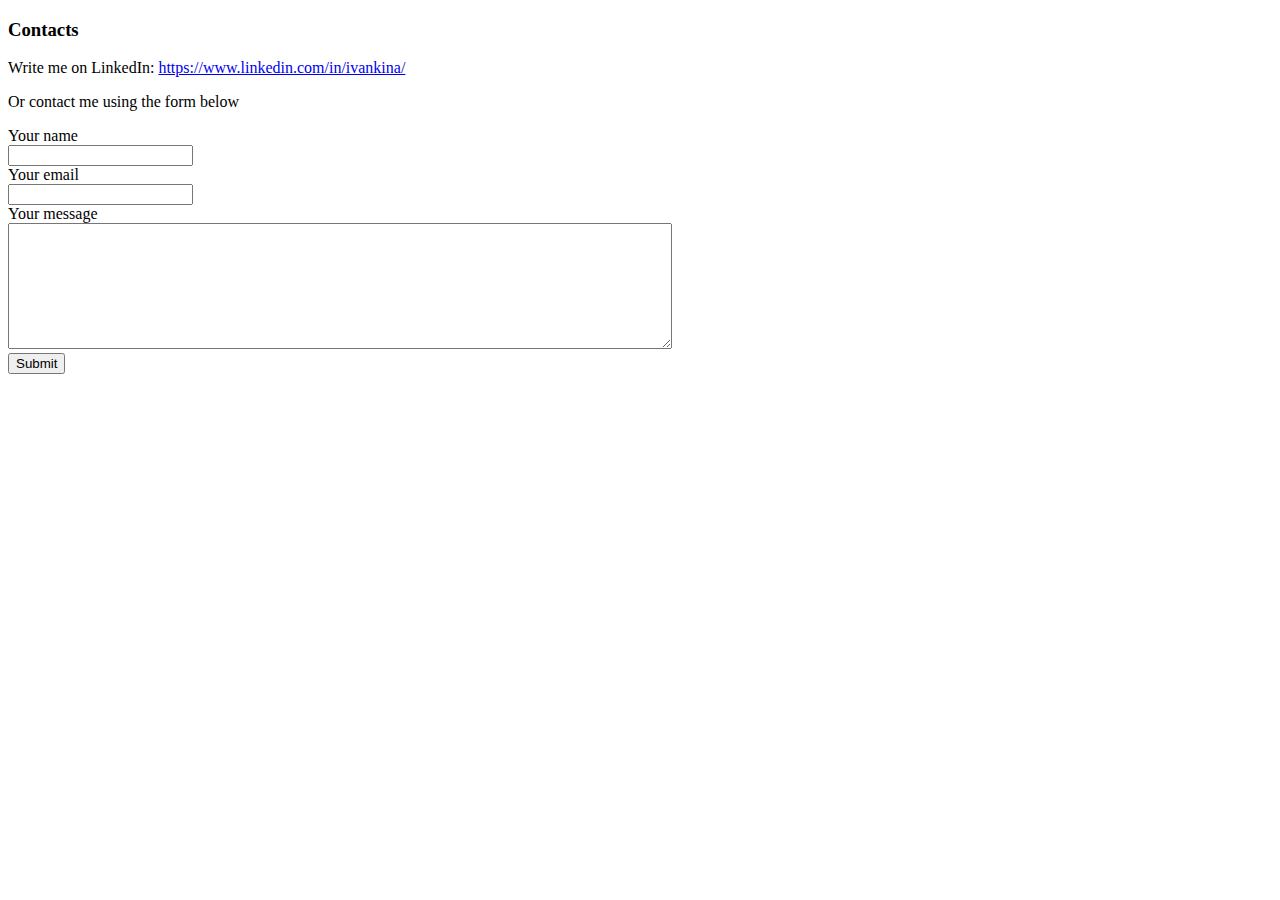
==== contacts.html @ 78fc2388 "Initial files for the cv website" ====
<!DOCTYPE html>
<html lang="en" dir="ltr">

<head>
  <meta charset="utf-8">
  <title>Elena Ivankina - personal website</title>
</head>

<body>
  <h3>Contacts</h3>
  <p>Write me on LinkedIn: <a href="https://www.linkedin.com/in/ivankina/" target="_blank">https://www.linkedin.com/in/ivankina/</a></p>

<p>Or contact me using the form below</p>
  <form action="mailto:ivankina.es@gmail.com?subject=feedback_from_website" method="post" enctype="text/plain">
<label for="">Your name</label>
<br>
<input type="text" name="yourName" value="">
<br>
<label for="">Your email</label>
<br>
<input type="email" name="yourEmail" value="">
<br>
<label for="">Your message</label>
<br>
<textarea name="yourMessage" rows="8" cols="80"></textarea>
<br>
<input type="submit" name="">
  </form>
</body>

</html>
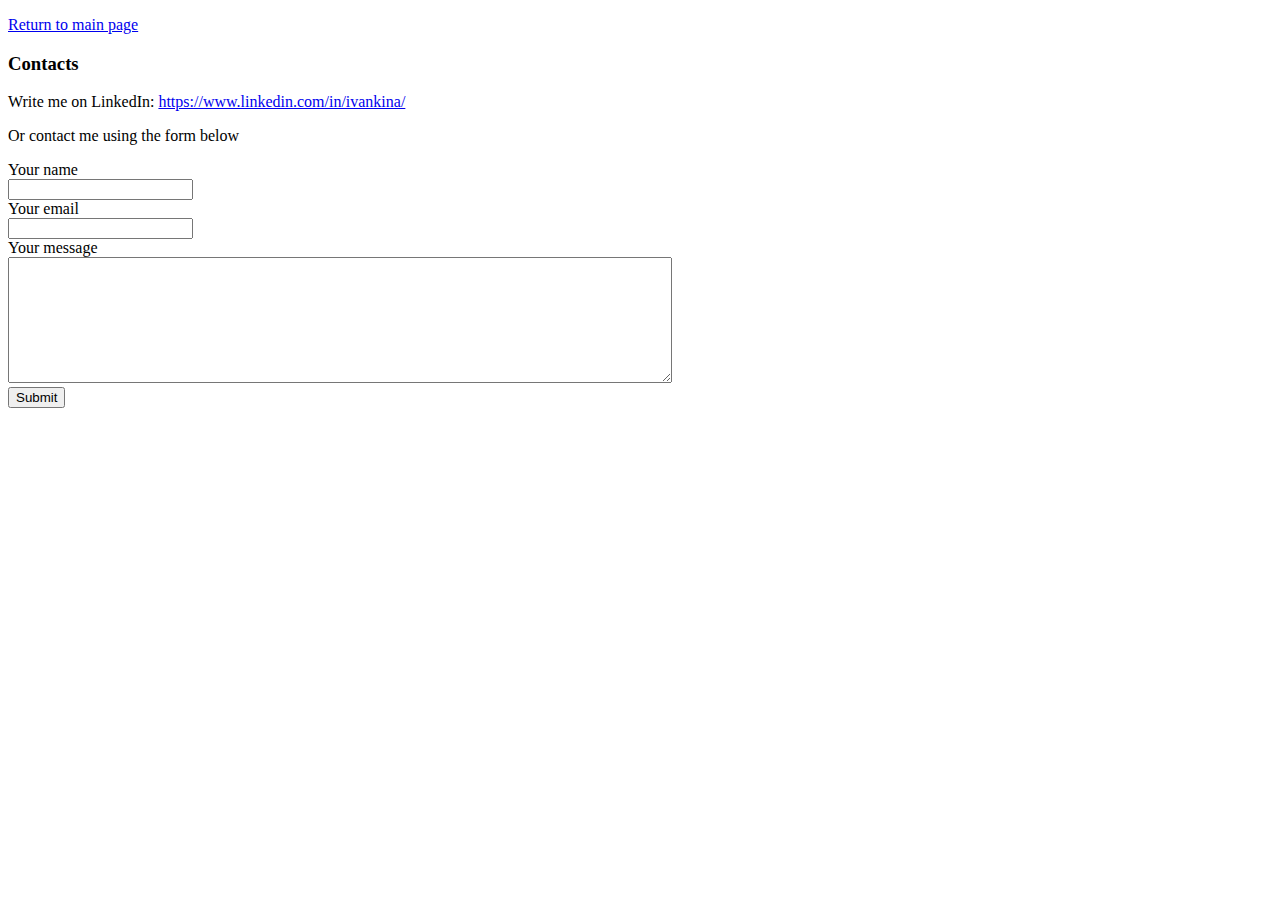
==== commit 2ccebbca: "Add files via upload" ====
--- a/contacts.html
+++ b/contacts.html
@@ -7,6 +7,7 @@
 </head>
 
 <body>
+  <p><a href="index.html">Return to main page</a></p>
   <h3>Contacts</h3>
   <p>Write me on LinkedIn: <a href="https://www.linkedin.com/in/ivankina/" target="_blank">https://www.linkedin.com/in/ivankina/</a></p>
 
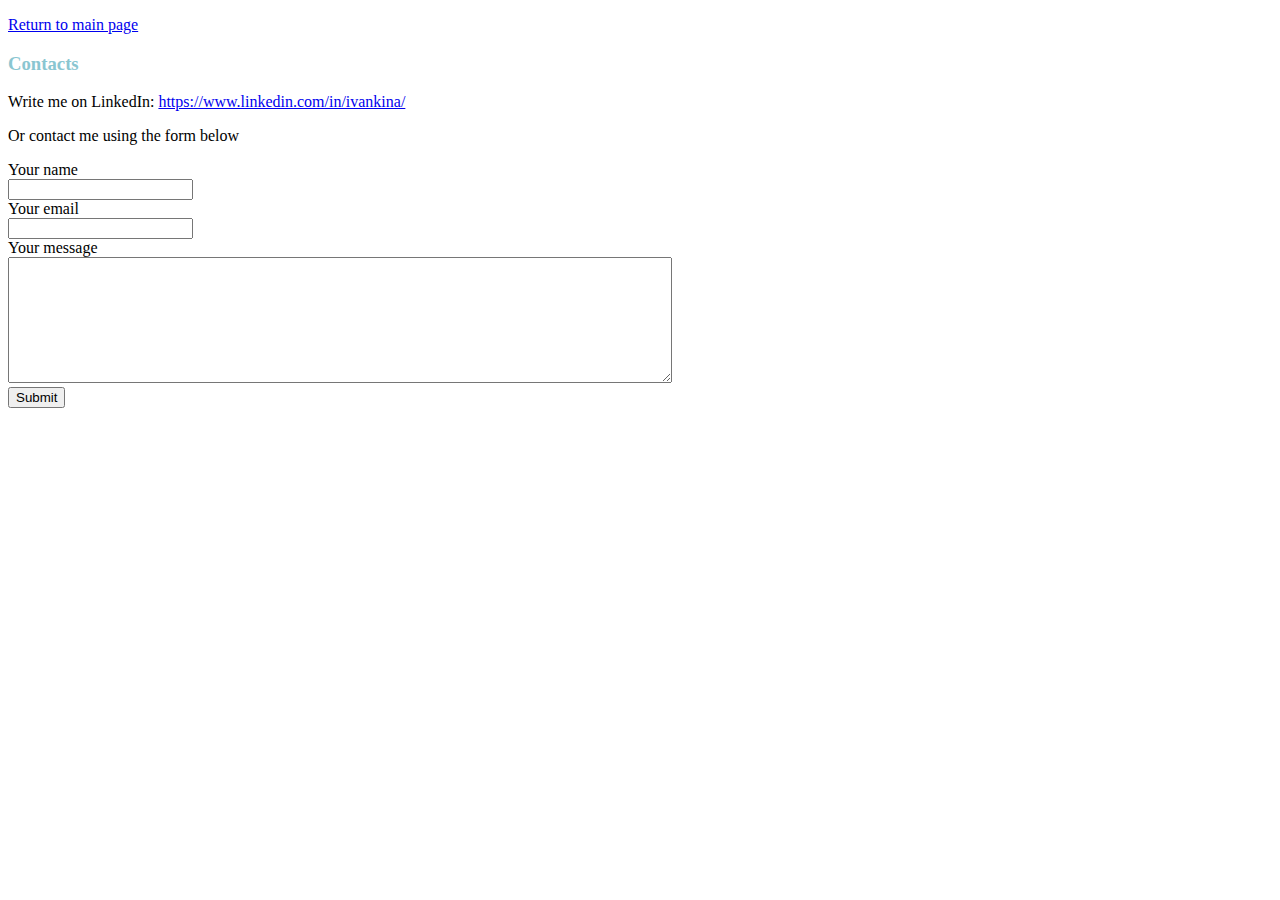
==== commit b1b75b5c: "External css" ====
--- a/contacts.html
+++ b/contacts.html
@@ -4,6 +4,7 @@
 <head>
   <meta charset="utf-8">
   <title>Elena Ivankina - personal website</title>
+  <link rel="stylesheet" href="css/styles.css">
 </head>
 
 <body>
@@ -11,21 +12,21 @@
   <h3>Contacts</h3>
   <p>Write me on LinkedIn: <a href="https://www.linkedin.com/in/ivankina/" target="_blank">https://www.linkedin.com/in/ivankina/</a></p>
 
-<p>Or contact me using the form below</p>
+  <p>Or contact me using the form below</p>
   <form action="mailto:ivankina.es@gmail.com?subject=feedback_from_website" method="post" enctype="text/plain">
-<label for="">Your name</label>
-<br>
-<input type="text" name="yourName" value="">
-<br>
-<label for="">Your email</label>
-<br>
-<input type="email" name="yourEmail" value="">
-<br>
-<label for="">Your message</label>
-<br>
-<textarea name="yourMessage" rows="8" cols="80"></textarea>
-<br>
-<input type="submit" name="">
+    <label for="">Your name</label>
+    <br>
+    <input type="text" name="yourName" value="">
+    <br>
+    <label for="">Your email</label>
+    <br>
+    <input type="email" name="yourEmail" value="">
+    <br>
+    <label for="">Your message</label>
+    <br>
+    <textarea name="yourMessage" rows="8" cols="80"></textarea>
+    <br>
+    <input type="submit" name="">
   </form>
 </body>
 
--- a/css/styles.css
+++ b/css/styles.css
@@ -0,0 +1,19 @@
+body {
+  background-color: #ffffff;
+}
+hr {
+
+  border-style: dotted none none;
+  border-color: #beebe9;
+  border-width: 5px;
+  width: 5%;
+
+}
+
+h1 {
+  color: #27496d;
+}
+
+h3 {
+  color: #8ac6d1;
+}
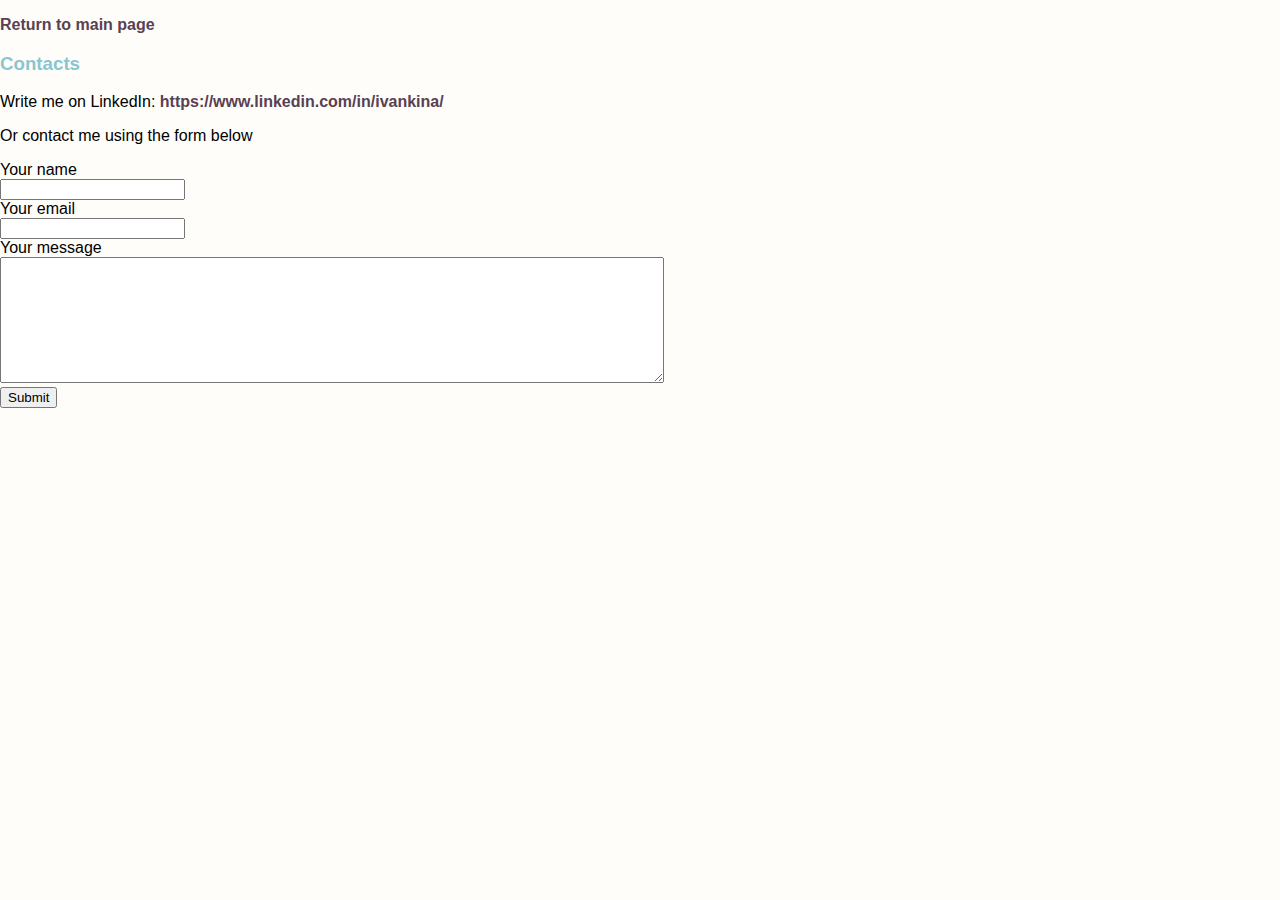
==== commit 685d9163: "Added more design" ====
--- a/contacts.html
+++ b/contacts.html
@@ -4,7 +4,7 @@
 <head>
   <meta charset="utf-8">
   <title>Elena Ivankina - personal website</title>
-  <link rel="stylesheet" href="css/styles.css">
+  <link rel="stylesheet" href="css/styles.css" type="text/css">
 </head>
 
 <body>
--- a/css/styles.css
+++ b/css/styles.css
@@ -1,13 +1,16 @@
+/* ############### TAG SELECTORS ############### */
 body {
-  background-color: #ffffff;
+  background-color: #fffdf9;
+  font-family: brandon-grotesque, HelveticaNeue-Light, "Helvetica Neue Light", "Helvetica Neue", Helvetica, Arial, "Lucida Grande", sans-serif;
+  margin: 0;
 }
+
 hr {
-
   border-style: dotted none none;
   border-color: #beebe9;
   border-width: 5px;
   width: 5%;
-
+  margin-top: 40px;
 }
 
 h1 {
@@ -17,3 +20,53 @@
 h3 {
   color: #8ac6d1;
 }
+
+a {
+  color: #584153;
+  font-family: brandon-grotesque, HelveticaNeue-Light, "Helvetica Neue Light", "Helvetica Neue", Helvetica, Arial, "Lucida Grande", sans-serif;
+  text-decoration: none;
+  font-weight: bold;
+}
+
+a:hover {
+  color: #af8baf;
+}
+
+p {
+
+}
+
+/* ############### CLASS SELECTORS ############### */
+.id-photo {
+  border-radius: 100%;
+  background-color: #ffffff;
+  margin-top: 0;
+}
+
+.contact-button {
+  background-color: #ffe3ed;
+  padding: 10px;
+  text-decoration: none;
+  font-size: 20px;
+  border-radius: 3px;
+  margin: 30px 10px 10px 10px;
+  font-weight: normal;
+}
+
+.contact-button:hover {
+  background-color: #f6acc8;
+  color: #584153;
+}
+
+.top-container {
+  background-color: #beebe9;
+  text-align: center;
+}
+
+.middle-container {
+
+}
+
+.bottom-container {
+
+}
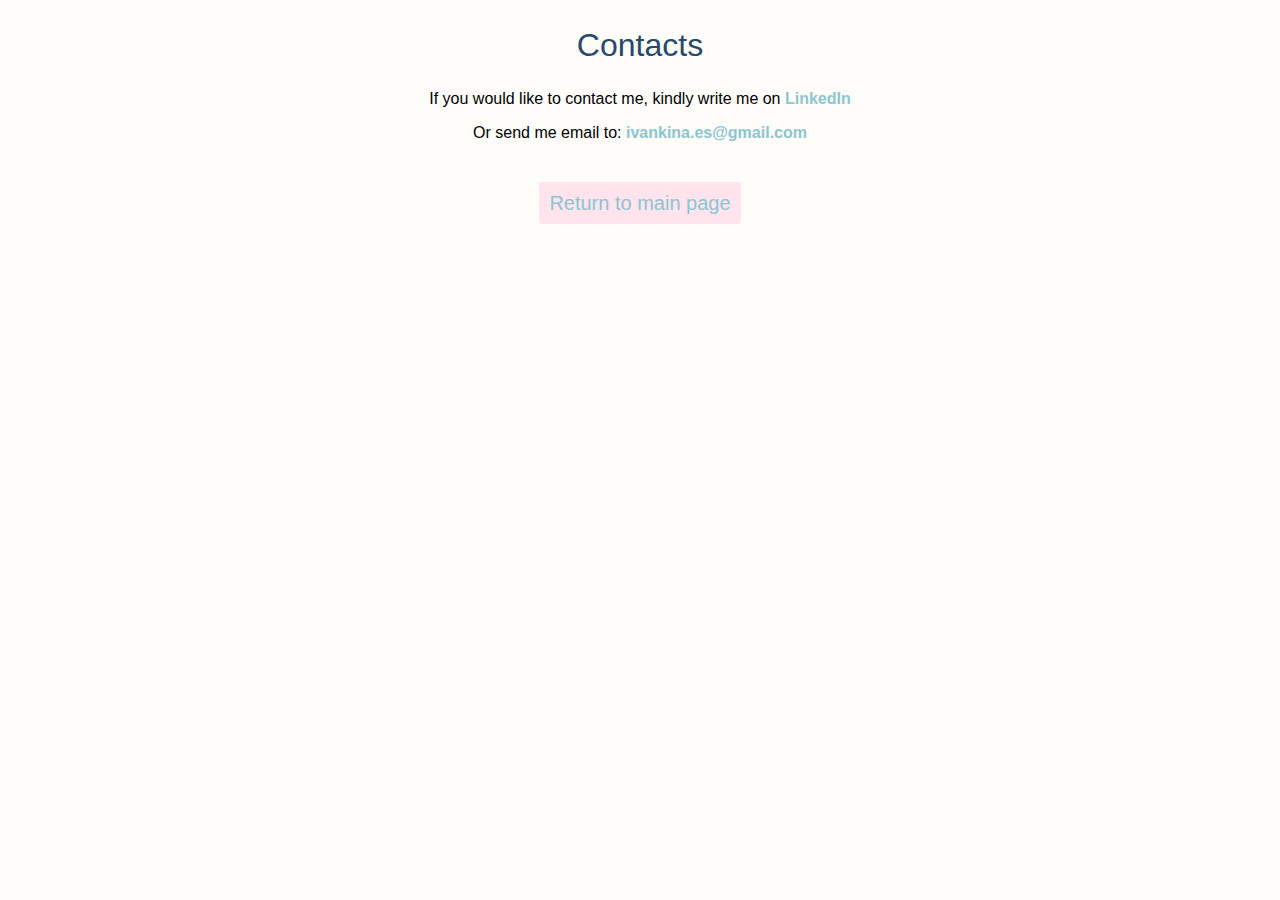
==== commit ff4bb64d: "Almost finished" ====
--- a/contacts.html
+++ b/contacts.html
@@ -8,26 +8,11 @@
 </head>
 
 <body>
-  <p><a href="index.html">Return to main page</a></p>
-  <h3>Contacts</h3>
-  <p>Write me on LinkedIn: <a href="https://www.linkedin.com/in/ivankina/" target="_blank">https://www.linkedin.com/in/ivankina/</a></p>
-
-  <p>Or contact me using the form below</p>
-  <form action="mailto:ivankina.es@gmail.com?subject=feedback_from_website" method="post" enctype="text/plain">
-    <label for="">Your name</label>
-    <br>
-    <input type="text" name="yourName" value="">
-    <br>
-    <label for="">Your email</label>
-    <br>
-    <input type="email" name="yourEmail" value="">
-    <br>
-    <label for="">Your message</label>
-    <br>
-    <textarea name="yourMessage" rows="8" cols="80"></textarea>
-    <br>
-    <input type="submit" name="">
-  </form>
+  <h2>Contacts</h2>
+  <p>If you would like to contact me, kindly write me on <a href="https://www.linkedin.com/in/ivankina/" target="_blank">LinkedIn</a></p>
+  <p>Or send me email to: <a href="mailto:ivankina.es@gmail.com">ivankina.es@gmail.com</a></p>
+  <br>
+<p><a class="contact-button" href="index.html">Return to main page</a></p>
 </body>
 
 </html>
--- a/css/styles.css
+++ b/css/styles.css
@@ -3,6 +3,7 @@
   background-color: #fffdf9;
   font-family: brandon-grotesque, HelveticaNeue-Light, "Helvetica Neue Light", "Helvetica Neue", Helvetica, Arial, "Lucida Grande", sans-serif;
   margin: 0;
+  text-align: center;
 }
 
 hr {
@@ -15,32 +16,66 @@
 
 h1 {
   color: #27496d;
+  margin: 50px auto 0 auto;
+  font-family: 'Sacramento', cursive;
+  font-size: 5.625rem;
+}
+
+h2 {
+  font-family: 'Montserrat', sans-serif;
+  font-size: 2rem;
+  color: #27496d;
+  font-weight: normal;
 }
 
 h3 {
   color: #8ac6d1;
+  font-family: 'Montserrat', sans-serif;
 }
 
 a {
-  color: #584153;
-  font-family: brandon-grotesque, HelveticaNeue-Light, "Helvetica Neue Light", "Helvetica Neue", Helvetica, Arial, "Lucida Grande", sans-serif;
+  color: #8ac6d1;
+  font-family: 'Montserrat', sans-serif;
   text-decoration: none;
   font-weight: bold;
+}
+
+h3 a {
+  color: #00909e;
+  text-decoration: underline;
 }
 
 a:hover {
   color: #af8baf;
 }
 
-p {
+ul {
+  text-align: left;
+  line-height: 2;
+}
 
+table {
+  text-align: left;
+}
+
+footer {
+  background-color: #E4F9F5;
+  position: relative;
+  padding: 50px;
+  line-height: 2;
 }
 
 /* ############### CLASS SELECTORS ############### */
+
+.footer-link {
+  margin: 10px;
+}
+
 .id-photo {
+  height: 200px;
+  margin: 30px auto 0 auto;
   border-radius: 100%;
   background-color: #ffffff;
-  margin-top: 0;
 }
 
 .contact-button {
@@ -49,8 +84,8 @@
   text-decoration: none;
   font-size: 20px;
   border-radius: 3px;
-  margin: 30px 10px 10px 10px;
   font-weight: normal;
+  margin: 20px;
 }
 
 .contact-button:hover {
@@ -58,15 +93,100 @@
   color: #584153;
 }
 
-.top-container {
-  background-color: #beebe9;
-  text-align: center;
+.subheading {
+  margin-bottom: 40px;
 }
 
-.middle-container {
-
+.top-container {
+  background-color: #E4F9F5;
+  position: relative;
+  padding-top: 100px;
+  padding-bottom: 100px;
 }
 
-.bottom-container {
+.education-container {
+  position: relative;
+  width: 70%;
+  display: inline-block;
+}
 
+.skills-container {
+  position: relative;
+  padding: 20px;
 }
+
+.skill-row {
+  width: 50%;
+  margin: 50px auto;
+  text-align: left;
+  line-height: 2;
+}
+
+.work-row {
+  width: 60%;
+  margin: 50px auto;
+  text-align: left;
+  line-height: 2;
+}
+
+.other-container {
+  position: relative;
+  width: 70%;
+  display: inline-block;
+}
+
+.bottom-cloud {
+  position: absolute;
+  left: 250px;
+  bottom: 300px;
+}
+
+.right-bottom-cloud {
+  position: absolute;
+  right: 250px;
+  bottom: 100px;
+}
+
+.top-cloud {
+  position: absolute;
+  right: 300px;
+  top: 40px;
+}
+
+.html-image {
+  width: 20%;
+  float: left;
+  margin-right: 30px;
+}
+
+.agile-image {
+  width: 20%;
+  float: right;
+  margin-left: 30px;
+}
+
+.education-image {
+  width: 20%;
+  float: right;
+  margin-left: 30px;
+}
+
+.work-image {
+  width: 25%;
+  float: left;
+  margin-right: 30px;
+}
+
+.subheading {
+  color: #dbdbdb;
+  margin: 10px;
+}
+
+.description {
+  text-align: left;
+}
+
+.flags {
+  width: 10%;
+  margin: 30px;
+}
